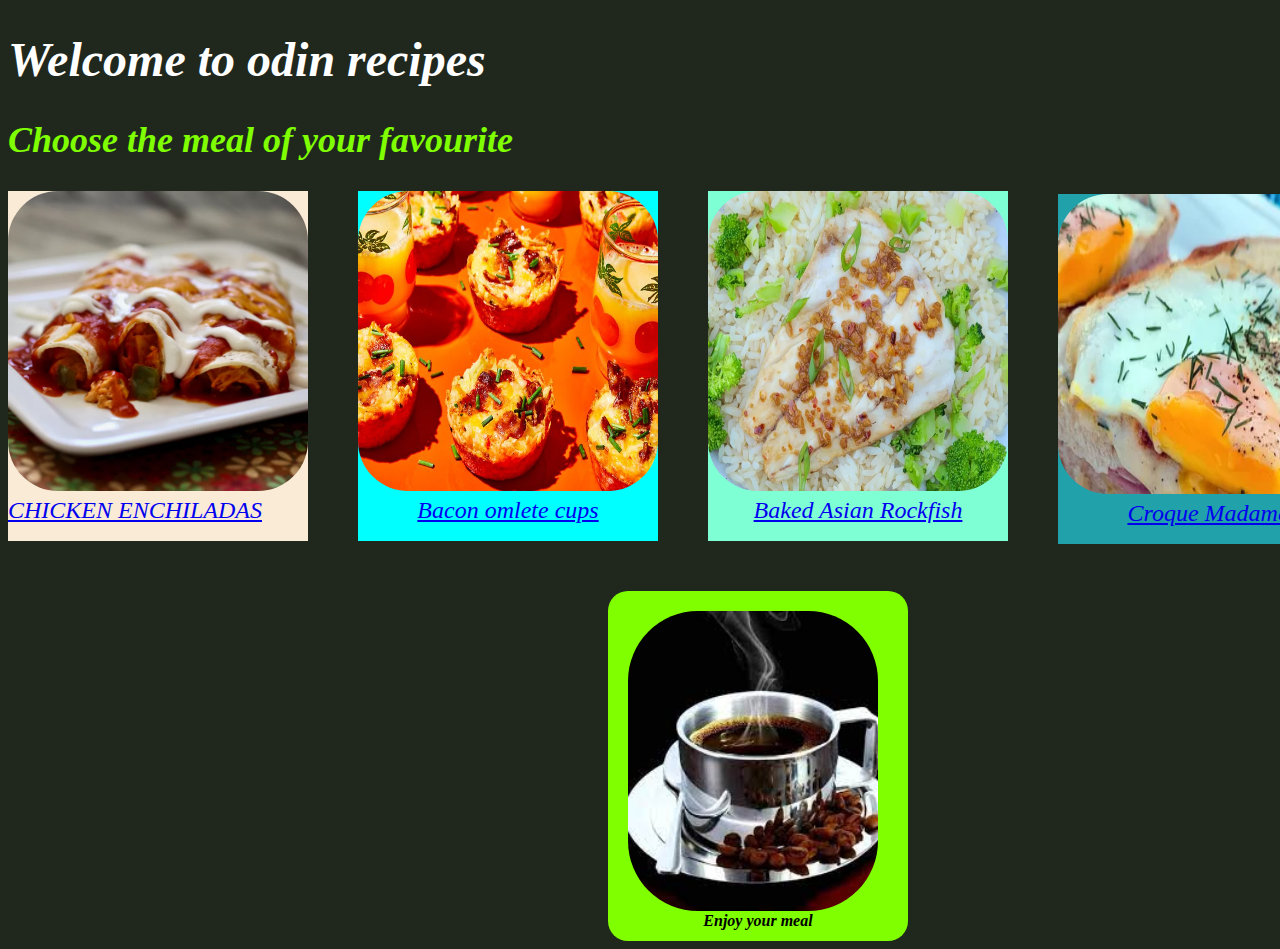
==== index.html @ 53a4c30c "First commit" ====
<!DOCTYPE html>
<html lang="en">
<head>
    <meta charset="UTF-8">
    <meta name="viewport" content="width=device-width, initial-scale=1.0">
    <title>Odin recipes</title>
    <link rel="stylesheet" href="index.css">
</head>
<body>
  <h1>  Welcome to odin recipes </h1>
  <H2>Choose the meal of  your favourite</H2>
    
     <div class="chicken"><img src="/Images/Chicken-Enchiladas-739fd129b4f3439293859ba87f263162.webp" alt="My coffee">
      <br> <a href="chicken.html">CHICKEN ENCHILADAS</a>
    </div>
    <div class="coffee"> <img src="Images/Bacon omlete cups.jpg" alt ="My omlete" >
      <a href="omlete.html">Bacon omlete cups</a>
    </div>
    <div class="rockfish"><img src="/Images/Baked Asian Rockfish.webp" alt="Baked asian Rockfish">
     <br> <a href="rockfish.html">Baked Asian Rockfish</a>
    <div class="croque"><img src="/Images/croque madame.webp" alt="My croque Madame">
     <br><a href="madame.html"> Croque Madame</a>
    </div>
    </div>
    <div class="anime"><img src="/Images/coffee.jpeg" alt="Welcome all">
    <br> <h4 class="meal">Enjoy your meal</h4>
  </div>
</body>
</html>
---- index.css ----
body{
    background-color: rgb(32, 40, 30);
    font-size: x-large;
    page-orientation: portrait;
    font-style: italic;
    text-decoration: double;


 }
.chicken {
   background-color: antiquewhite;
  width:300px ;
  height: 350px;
 
}
.chicken img{
   height: 300px;
   width: 300px;
   border-radius: 50px;

}
.coffee{
   background-color: aqua;
   width: 300px;
   height: 350px;
   margin-left: 350px;
   margin-top: -350px;
}
.coffee img{
   height: 300px;
   width: 300px;
   border-radius: 50px;
}
.coffee {
   text-align: center;
   text-underline-offset: none;
   
}
.rockfish{
   height: 350px;
   width:300px ;
   margin-left: 700px;
   margin-top: -350px;
   background-color: aquamarine;
   text-align: center;
}
.rockfish img
{
 border-radius: 50px;
 height: 300px;
 width: 300px;
}
.croque{
   background-color: rgb(33, 161, 170);
   height: 350px;
   width: 300px;
   margin-left: 350px;
   margin-top: -330px;
   text-align: center;

}
.croque img
{
  height: 300px;
  width: 300px;
  border-radius: 50px;


}
h1{
   color: #fff;
}
h2{
   color: chartreuse;
}
.anime{
   height: 350px;
   width: 300px;
   margin-left: 600px;
   border-radius: 20px;
   margin-top: 50px;
   background-color: chartreuse;
}
.anime img{
   height: 300px;
   width: 250px;
   border-radius: 70px;
   margin-left: 20px;
   margin-top: 20px;
}
.meal
{
   font-size: medium;
   font-weight: bolder;
   margin-top: -5px;
   text-align: center;
   font-style: oblique;
}
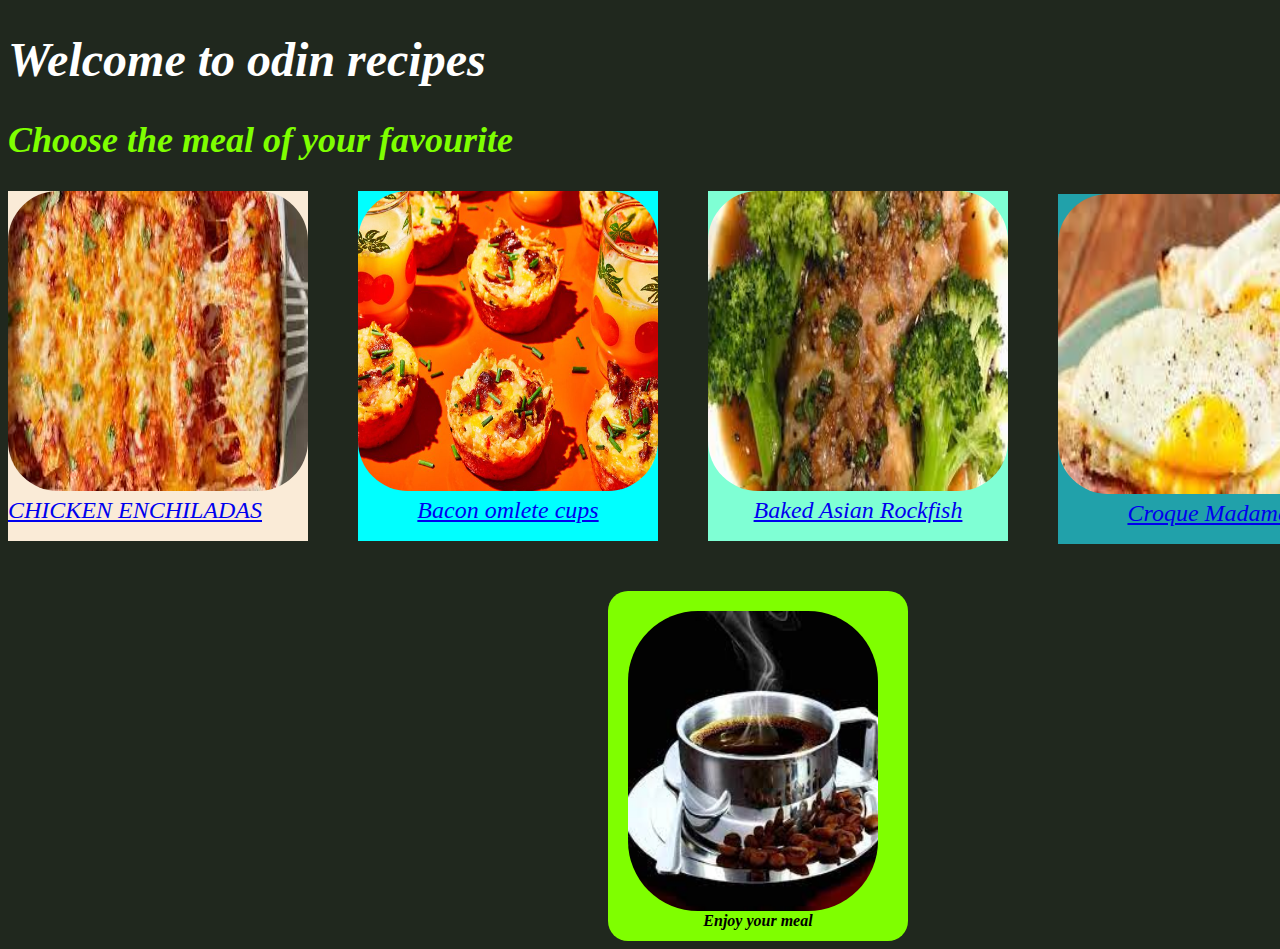
==== commit 4048974b: "Updated" ====
--- a/index.html
+++ b/index.html
@@ -1,29 +1,29 @@
-<!DOCTYPE html>
-<html lang="en">
-<head>
-    <meta charset="UTF-8">
-    <meta name="viewport" content="width=device-width, initial-scale=1.0">
-    <title>Odin recipes</title>
-    <link rel="stylesheet" href="index.css">
-</head>
-<body>
-  <h1>  Welcome to odin recipes </h1>
-  <H2>Choose the meal of  your favourite</H2>
-    
-     <div class="chicken"><img src="/Images/Chicken-Enchiladas-739fd129b4f3439293859ba87f263162.webp" alt="My coffee">
-      <br> <a href="chicken.html">CHICKEN ENCHILADAS</a>
-    </div>
-    <div class="coffee"> <img src="Images/Bacon omlete cups.jpg" alt ="My omlete" >
-      <a href="omlete.html">Bacon omlete cups</a>
-    </div>
-    <div class="rockfish"><img src="/Images/Baked Asian Rockfish.webp" alt="Baked asian Rockfish">
-     <br> <a href="rockfish.html">Baked Asian Rockfish</a>
-    <div class="croque"><img src="/Images/croque madame.webp" alt="My croque Madame">
-     <br><a href="madame.html"> Croque Madame</a>
-    </div>
-    </div>
-    <div class="anime"><img src="/Images/coffee.jpeg" alt="Welcome all">
-    <br> <h4 class="meal">Enjoy your meal</h4>
-  </div>
-</body>
+<!DOCTYPE html>
+<html lang="en">
+<head>
+    <meta charset="UTF-8">
+    <meta name="viewport" content="width=device-width, initial-scale=1.0">
+    <title>Odin recipes</title>
+    <link rel="stylesheet" href="index.css">
+</head>
+<body>
+  <h1>  Welcome to odin recipes </h1>
+  <H2>Choose the meal of  your favourite</H2>
+    
+     <div class="chicken"><img src="/Images/Chicken Enchiladas.jpeg" alt="My coffee">
+      <br> <a href="chicken.html">CHICKEN ENCHILADAS</a>
+    </div>
+    <div class="coffee"> <img src="Images/Bacon omlete cups.jpg" alt ="My omlete" >
+      <a href="omlete.html">Bacon omlete cups</a>
+    </div>
+    <div class="rockfish"><img src="/Images/asian rockfish.jpeg" alt="Baked asian Rockfish">
+     <br> <a href="rockfish.html">Baked Asian Rockfish</a>
+    <div class="croque"><img src="/Images/croque madame.jpeg" alt="My croque Madame">
+     <br><a href="madame.html"> Croque Madame</a>
+    </div>
+    </div>
+    <div class="anime"><img src="/Images/coffee.jpeg" alt="Welcome all">
+    <br> <h4 class="meal">Enjoy your meal</h4>
+  </div>
+</body>
 </html>--- a/index.css
+++ b/index.css
@@ -1,98 +1,98 @@
- body{
-    background-color: rgb(32, 40, 30);
-    font-size: x-large;
-    page-orientation: portrait;
-    font-style: italic;
-    text-decoration: double;
-
-
- }
-.chicken {
-   background-color: antiquewhite;
-  width:300px ;
-  height: 350px;
- 
-}
-.chicken img{
-   height: 300px;
-   width: 300px;
-   border-radius: 50px;
-
-}
-.coffee{
-   background-color: aqua;
-   width: 300px;
-   height: 350px;
-   margin-left: 350px;
-   margin-top: -350px;
-}
-.coffee img{
-   height: 300px;
-   width: 300px;
-   border-radius: 50px;
-}
-.coffee {
-   text-align: center;
-   text-underline-offset: none;
-   
-}
-.rockfish{
-   height: 350px;
-   width:300px ;
-   margin-left: 700px;
-   margin-top: -350px;
-   background-color: aquamarine;
-   text-align: center;
-}
-.rockfish img
-{
- border-radius: 50px;
- height: 300px;
- width: 300px;
-}
-.croque{
-   background-color: rgb(33, 161, 170);
-   height: 350px;
-   width: 300px;
-   margin-left: 350px;
-   margin-top: -330px;
-   text-align: center;
-
-}
-.croque img
-{
-  height: 300px;
-  width: 300px;
-  border-radius: 50px;
-
-
-}
-h1{
-   color: #fff;
-}
-h2{
-   color: chartreuse;
-}
-.anime{
-   height: 350px;
-   width: 300px;
-   margin-left: 600px;
-   border-radius: 20px;
-   margin-top: 50px;
-   background-color: chartreuse;
-}
-.anime img{
-   height: 300px;
-   width: 250px;
-   border-radius: 70px;
-   margin-left: 20px;
-   margin-top: 20px;
-}
-.meal
-{
-   font-size: medium;
-   font-weight: bolder;
-   margin-top: -5px;
-   text-align: center;
-   font-style: oblique;
+ body{
+    background-color: rgb(32, 40, 30);
+    font-size: x-large;
+    page-orientation: portrait;
+    font-style: italic;
+    text-decoration: double;
+
+
+ }
+.chicken {
+   background-color: antiquewhite;
+  width:300px ;
+  height: 350px;
+ 
+}
+.chicken img{
+   height: 300px;
+   width: 300px;
+   border-radius: 50px;
+
+}
+.coffee{
+   background-color: aqua;
+   width: 300px;
+   height: 350px;
+   margin-left: 350px;
+   margin-top: -350px;
+}
+.coffee img{
+   height: 300px;
+   width: 300px;
+   border-radius: 50px;
+}
+.coffee {
+   text-align: center;
+   text-underline-offset: none;
+   
+}
+.rockfish{
+   height: 350px;
+   width:300px ;
+   margin-left: 700px;
+   margin-top: -350px;
+   background-color: aquamarine;
+   text-align: center;
+}
+.rockfish img
+{
+ border-radius: 50px;
+ height: 300px;
+ width: 300px;
+}
+.croque{
+   background-color: rgb(33, 161, 170);
+   height: 350px;
+   width: 300px;
+   margin-left: 350px;
+   margin-top: -330px;
+   text-align: center;
+
+}
+.croque img
+{
+  height: 300px;
+  width: 300px;
+  border-radius: 50px;
+
+
+}
+h1{
+   color: #fff;
+}
+h2{
+   color: chartreuse;
+}
+.anime{
+   height: 350px;
+   width: 300px;
+   margin-left: 600px;
+   border-radius: 20px;
+   margin-top: 50px;
+   background-color: chartreuse;
+}
+.anime img{
+   height: 300px;
+   width: 250px;
+   border-radius: 70px;
+   margin-left: 20px;
+   margin-top: 20px;
+}
+.meal
+{
+   font-size: medium;
+   font-weight: bolder;
+   margin-top: -5px;
+   text-align: center;
+   font-style: oblique;
 }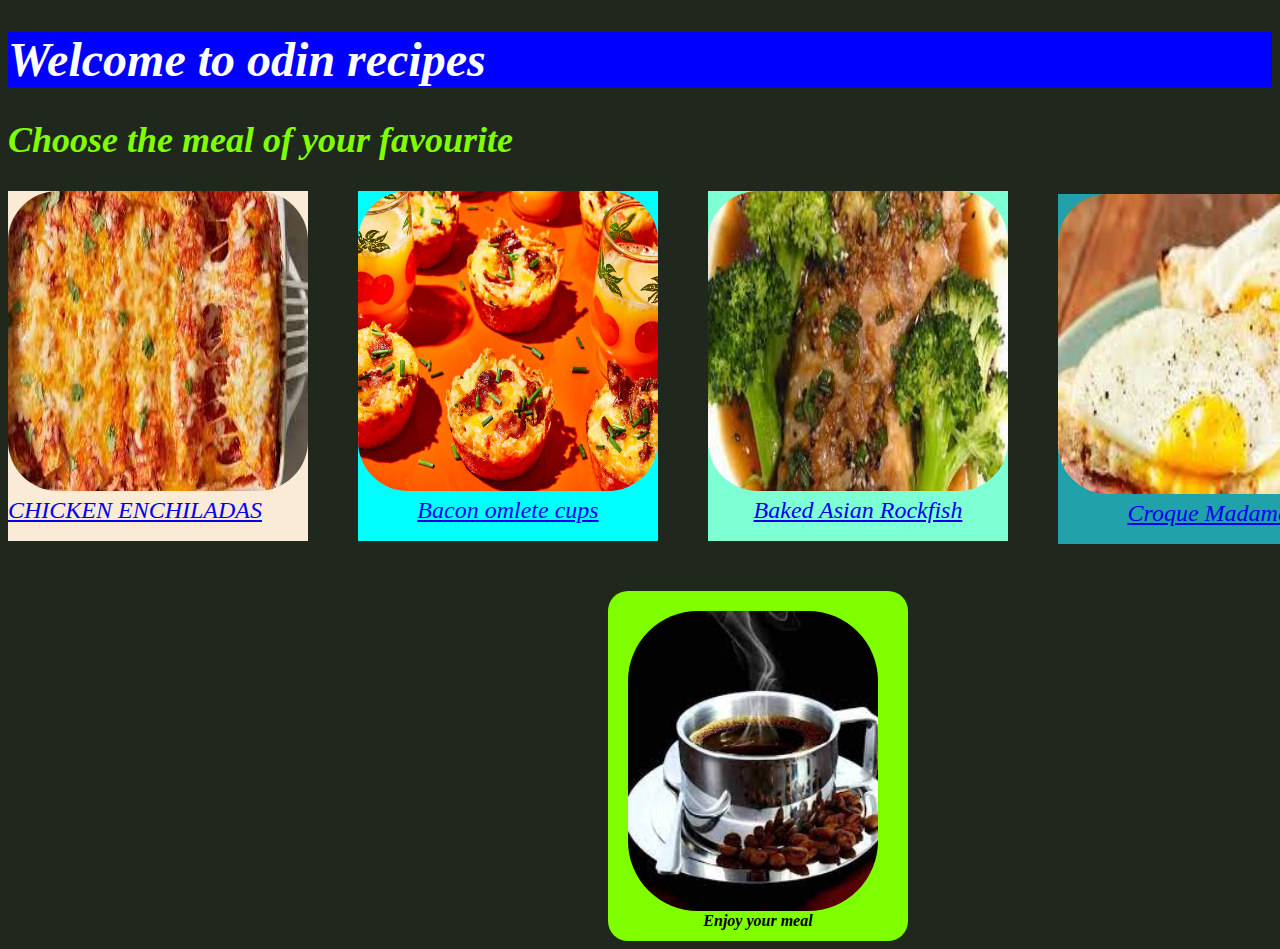
==== commit 8b0a3de4: "First commit" ====
--- a/index.html
+++ b/index.html
@@ -7,10 +7,10 @@
     <link rel="stylesheet" href="index.css">
 </head>
 <body>
-  <h1>  Welcome to odin recipes </h1>
+  <h1 style="background-color: blue;">  Welcome to odin recipes </h1>
   <H2>Choose the meal of  your favourite</H2>
     
-     <div class="chicken"><img src="/Images/Chicken Enchiladas.jpeg" alt="My coffee">
+     <div class="chicken"><img src="/Images/Chicken Enchiladas.jpeg" alt="My Enchiladas">
       <br> <a href="chicken.html">CHICKEN ENCHILADAS</a>
     </div>
     <div class="coffee"> <img src="Images/Bacon omlete cups.jpg" alt ="My omlete" >
@@ -22,8 +22,9 @@
      <br><a href="madame.html"> Croque Madame</a>
     </div>
     </div>
-    <div class="anime"><img src="/Images/coffee.jpeg" alt="Welcome all">
-    <br> <h4 class="meal">Enjoy your meal</h4>
+    <div class="anime">
+      <img src="/Images/coffee.jpeg" alt="Welcome all">
+     <br> <h4 class="meal">Enjoy your meal</h4>
   </div>
 </body>
 </html>